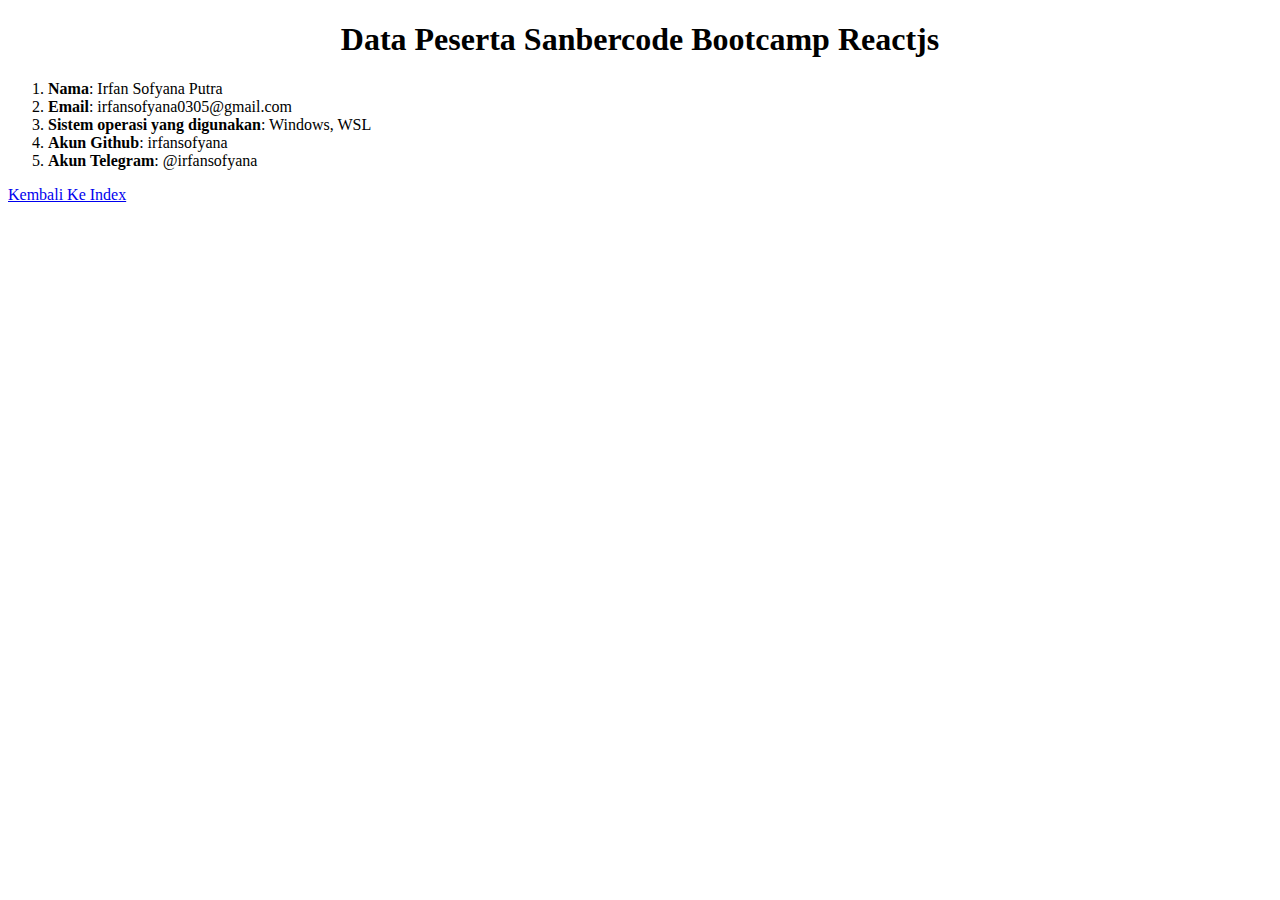
==== Tugas-2/about.html @ 02dc3d4b "Init Tugas-2" ====
<!DOCTYPE html>
<html>
    <head>
        <link href="public/css/style.css" rel="stylesheet" type="text/css">
        <link href="https://fonts.googleapis.com/css?family=Slabo+27px" rel="stylesheet">
    </head>
    <body>
        <h1 style="text-align:center">Data Peserta Sanbercode Bootcamp Reactjs </h1>
        <ol>
            <li><strong>Nama</strong>: Irfan Sofyana Putra</li>
            <li><strong>Email</strong>: irfansofyana0305@gmail.com</li>
            <li><strong>Sistem operasi yang digunakan</strong>: Windows, WSL</li>
            <li><strong>Akun Github</strong>: irfansofyana</li>
            <li><strong>Akun Telegram</strong>: @irfansofyana</li>
        </ol>
        <a href="index.html">Kembali Ke Index</a>
    </body>
</html>
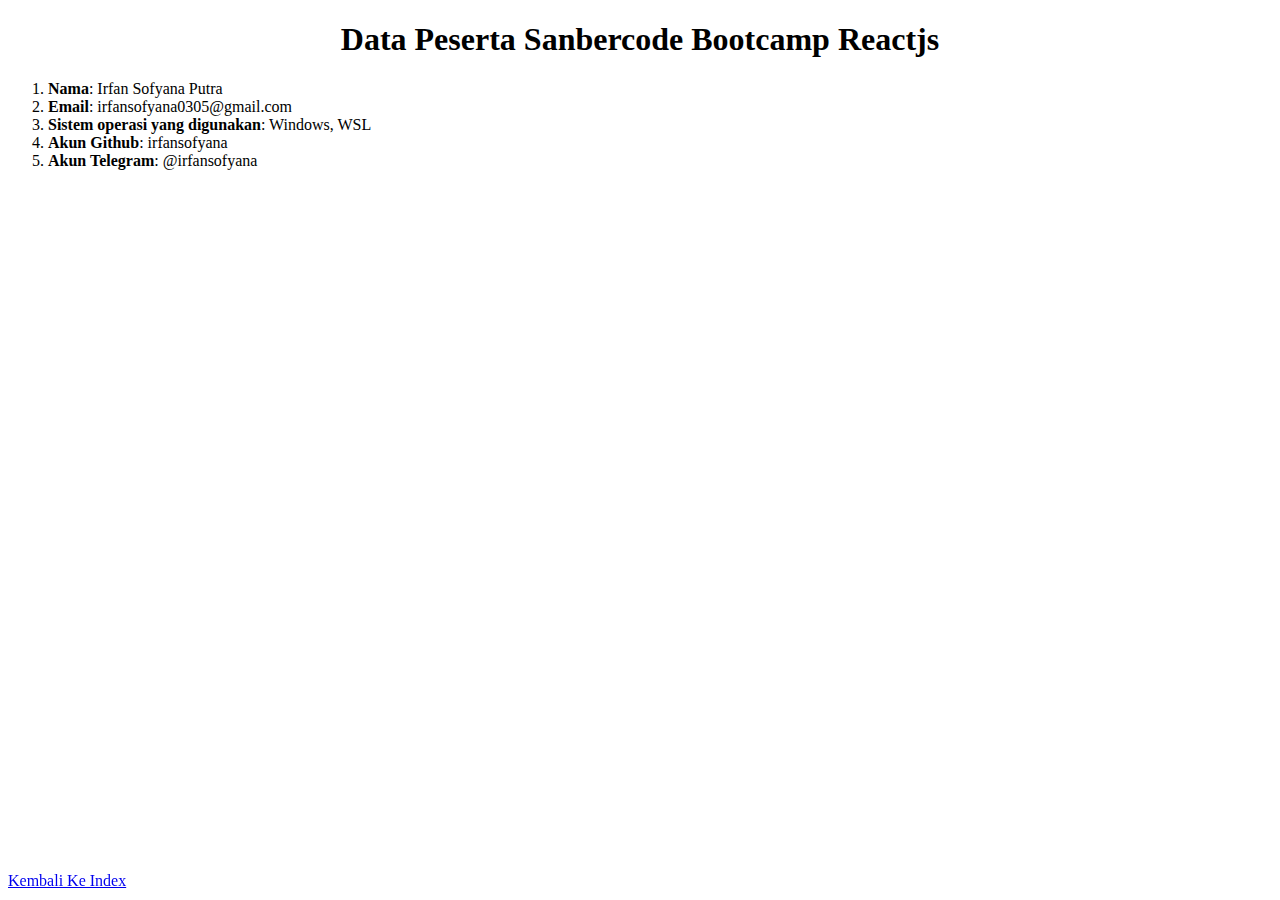
==== commit 6962e503: "Fix some stylinh" ====
--- a/Tugas-2/about.html
+++ b/Tugas-2/about.html
@@ -13,6 +13,6 @@
             <li><strong>Akun Github</strong>: irfansofyana</li>
             <li><strong>Akun Telegram</strong>: @irfansofyana</li>
         </ol>
-        <a href="index.html">Kembali Ke Index</a>
+        <a class="back-to-index" href="index.html">Kembali Ke Index</a>
     </body>
 </html>--- a/Tugas-2/public/css/style.css
+++ b/Tugas-2/public/css/style.css
@@ -0,0 +1,13 @@
+table {
+    margin-bottom: 30px;
+}
+
+td {
+    width: 10px;
+    padding-bottom: 10px;
+}
+
+.back-to-index {
+    position: fixed;
+    bottom: 10px;
+}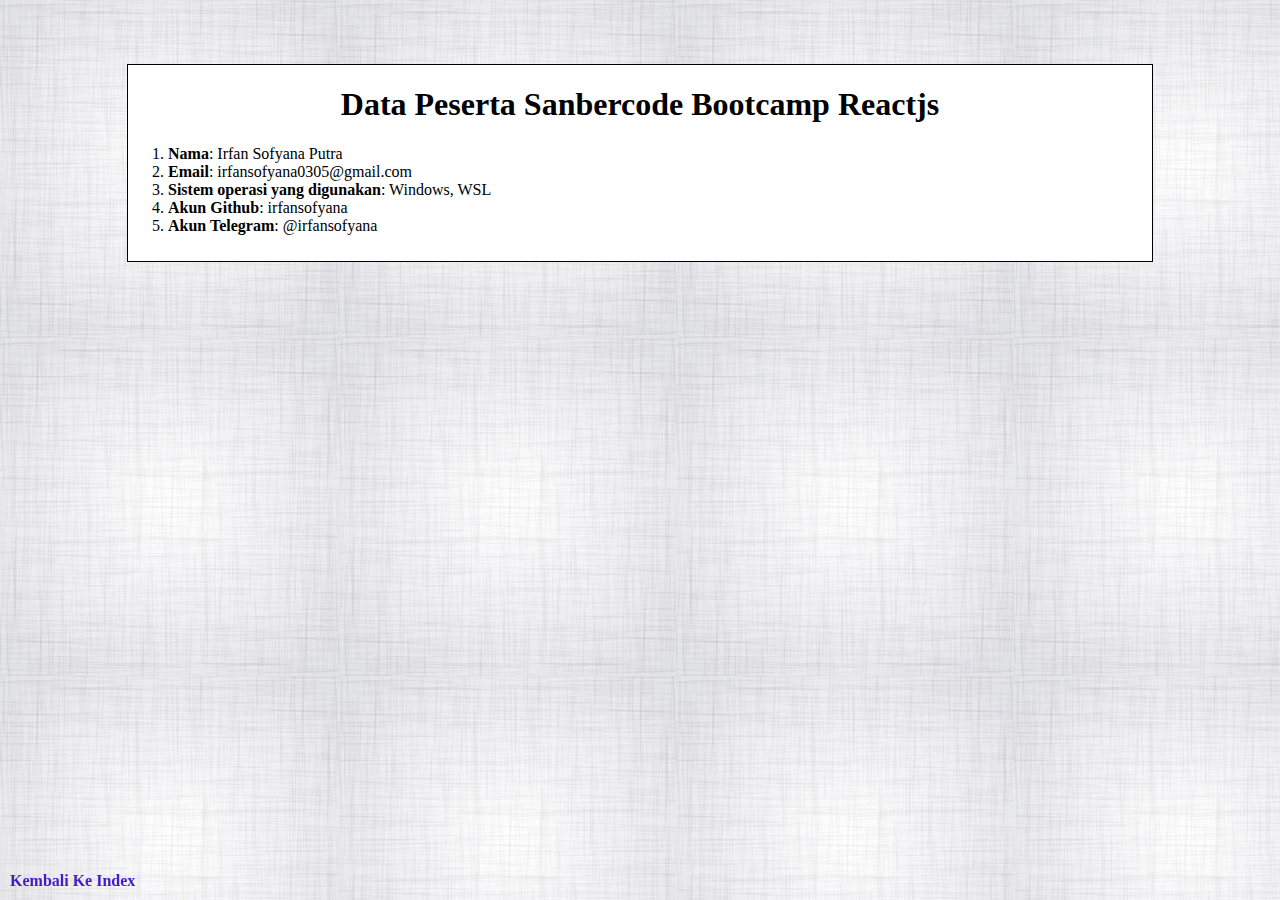
==== commit bac1c0e3: "Change styling" ====
--- a/Tugas-2/about.html
+++ b/Tugas-2/about.html
@@ -5,14 +5,18 @@
         <link href="https://fonts.googleapis.com/css?family=Slabo+27px" rel="stylesheet">
     </head>
     <body>
-        <h1 style="text-align:center">Data Peserta Sanbercode Bootcamp Reactjs </h1>
-        <ol>
-            <li><strong>Nama</strong>: Irfan Sofyana Putra</li>
-            <li><strong>Email</strong>: irfansofyana0305@gmail.com</li>
-            <li><strong>Sistem operasi yang digunakan</strong>: Windows, WSL</li>
-            <li><strong>Akun Github</strong>: irfansofyana</li>
-            <li><strong>Akun Telegram</strong>: @irfansofyana</li>
-        </ol>
+        <section style="border-style:solid;border-width: 1px">
+            <h1 style="text-align:center">Data Peserta Sanbercode Bootcamp Reactjs </h1>
+            <div class="about-data">
+                <ol>
+                    <li><strong>Nama</strong>: Irfan Sofyana Putra</li>
+                    <li><strong>Email</strong>: irfansofyana0305@gmail.com</li>
+                    <li><strong>Sistem operasi yang digunakan</strong>: Windows, WSL</li>
+                    <li><strong>Akun Github</strong>: irfansofyana</li>
+                    <li><strong>Akun Telegram</strong>: @irfansofyana</li>
+                </ol>
+            </div>
+        </section>
         <a class="back-to-index" href="index.html">Kembali Ke Index</a>
     </body>
 </html>--- a/Tugas-2/public/css/style.css
+++ b/Tugas-2/public/css/style.css
@@ -1,3 +1,50 @@
+header {
+    width: 100%;
+    background-color: white;
+    position: fixed;
+    top: 0;
+}
+
+body {
+    margin: 0;
+    width: 100%;
+    background-image: url('../img/pattern.jpg')
+}
+
+section {
+    background-color: white;
+    width: 80%;
+    margin:auto;
+    margin-top: 5%;
+}
+
+nav {
+    float: right;
+}
+
+h1 {
+    text-align:center;
+}
+
+a {
+    text-decoration: none;
+    color: #451ac7;
+    font-weight: bolder;
+}
+
+nav a {
+    float: left;
+}
+
+ul {
+    list-style: none;
+}
+
+ul li {
+    padding-left: 10px;
+    margin-right: 10px;
+}
+
 table {
     margin-bottom: 30px;
 }
@@ -7,7 +54,36 @@
     padding-bottom: 10px;
 }
 
+footer {
+    text-align: center;
+    font-size: 15px;
+    background-color: black;
+    color: white;
+    height: 9%;
+    width: 100%;
+    bottom: 0;
+    display: inline-block;
+}
+
+#article-list div {
+    padding-top: 20px;
+    padding-left: 10px;
+}
+
+.contact-us {
+    margin-left: 10px;
+}
+
+.about-data {
+    padding-bottom: 10px;
+}
+
+table {
+    margin-left: 10px;
+}
+
 .back-to-index {
     position: fixed;
     bottom: 10px;
+    margin-left: 10px;
 }